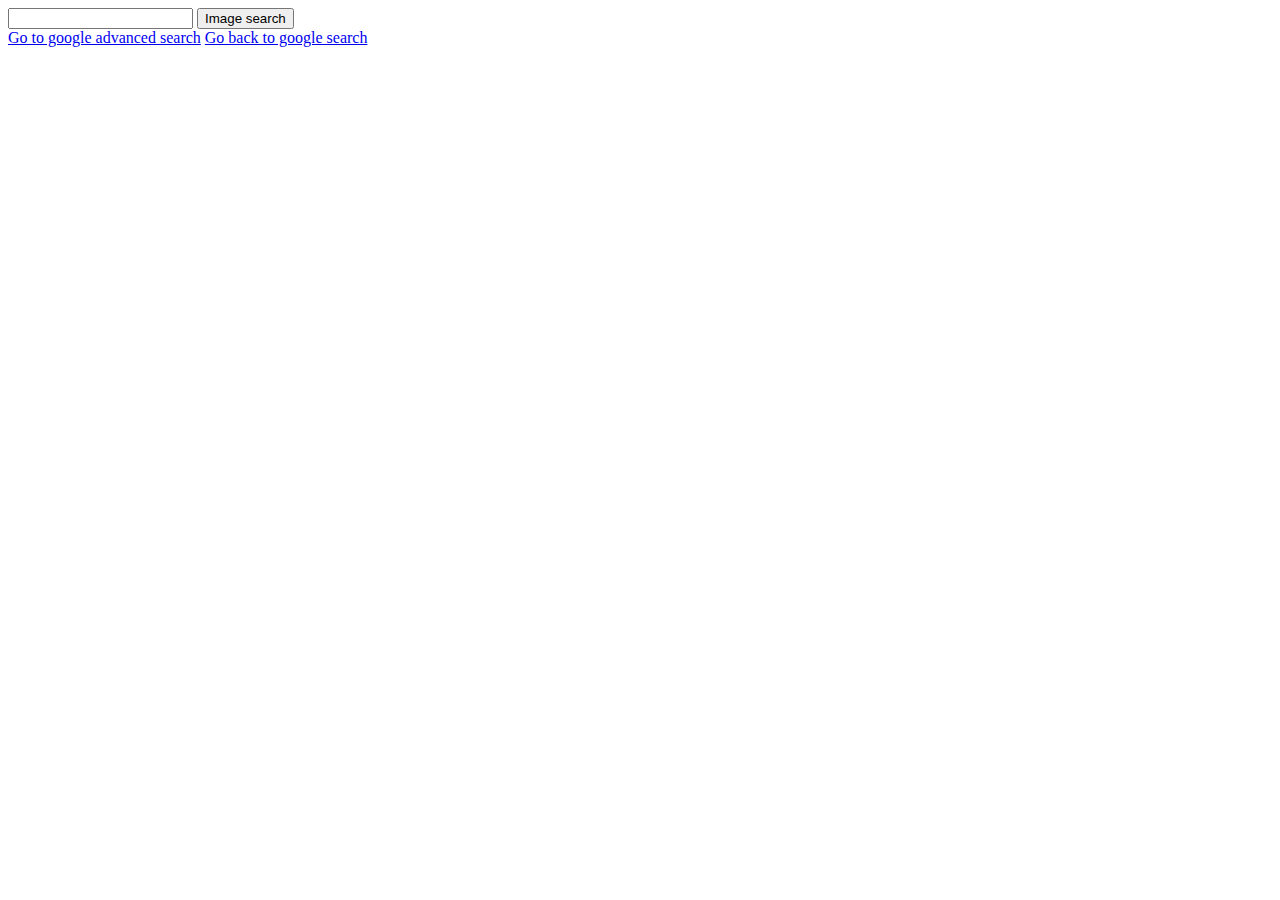
==== google-image-search.html @ 32fe25c2 "nothing to say" ====
<!DOCTYPE html>
<html lang="en">
<head>
    <meta charset="UTF-8">
    <meta name="viewport" content="width=device-width, initial-scale=1.0">
    <title>search</title>
    <link rel="stylesheet" href="C:\Users\DELL\vs-code\cs50_project0\firstproject\style.css">
</head>
<body id="image-search">
    <form action="http://images.google.com/images" method="GET" name="f" role="search">
        <input type="text" name="q">
        <input type="submit" value="Image search">
    </form>
    <a href="C:\Users\DELL\vs-code\cs50_project0\cs50_project0\google_advanced_search.html">Go to google advanced search</a>
    <a href="C:\Users\DELL\vs-code\cs50_project0\cs50_project0\index.html">Go back to google search</a>
</body>
</html>
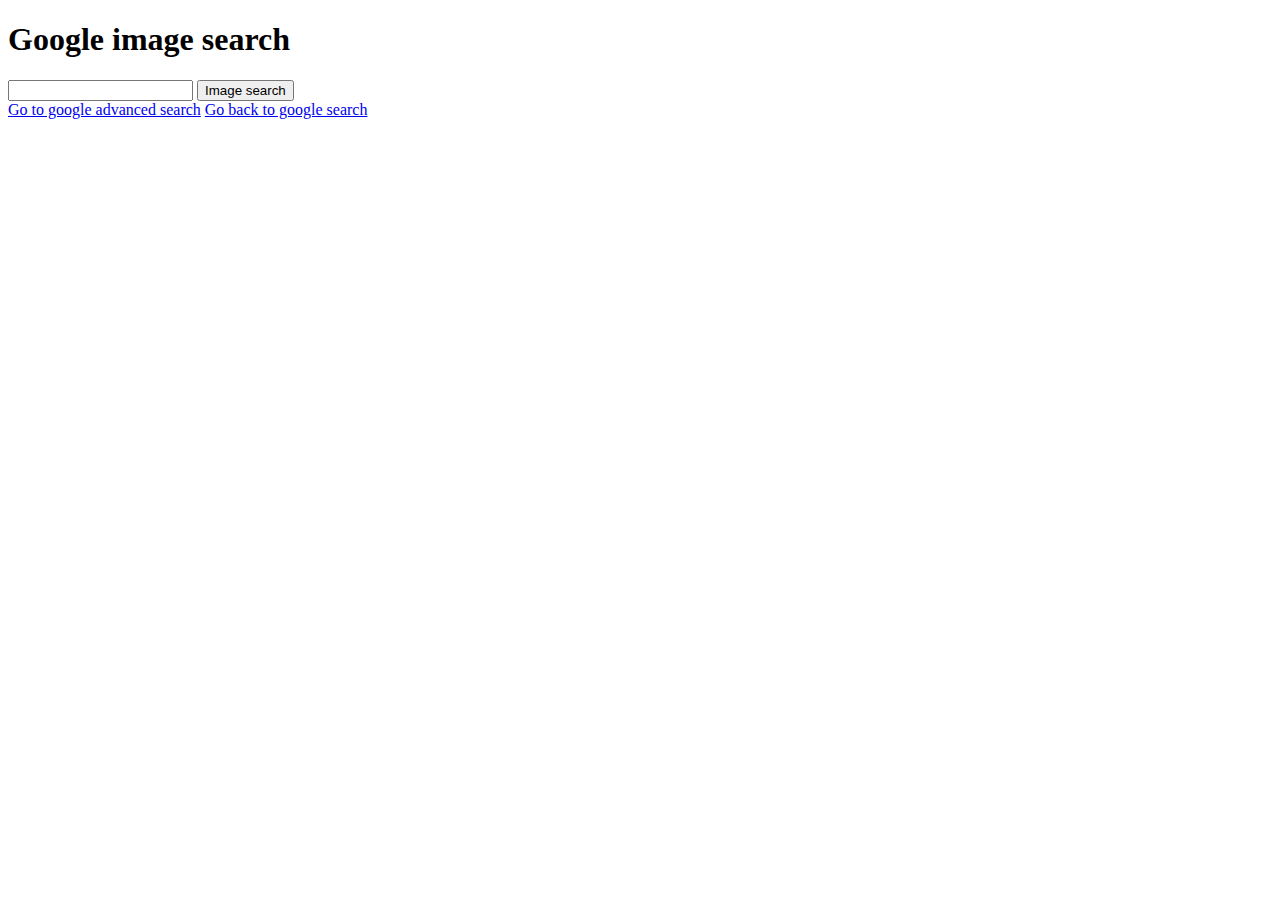
==== commit 4921a7e4: "last commit in 11:43" ====
--- a/google-image-search.html
+++ b/google-image-search.html
@@ -7,11 +7,12 @@
     <link rel="stylesheet" href="C:\Users\DELL\vs-code\cs50_project0\firstproject\style.css">
 </head>
 <body id="image-search">
+    <h1>Google image search</h1>
     <form action="http://images.google.com/images" method="GET" name="f" role="search">
         <input type="text" name="q">
         <input type="submit" value="Image search">
     </form>
-    <a href="C:\Users\DELL\vs-code\cs50_project0\cs50_project0\google_advanced_search.html">Go to google advanced search</a>
-    <a href="C:\Users\DELL\vs-code\cs50_project0\cs50_project0\index.html">Go back to google search</a>
+    <a href="C:\Users\DELL\vs-code\cs50_project0\firstproject\google_advanced_search.html">Go to google advanced search</a>
+    <a href="C:\Users\DELL\vs-code\cs50_project0\firstproject\index.html">Go back to google search</a>
 </body>
 </html>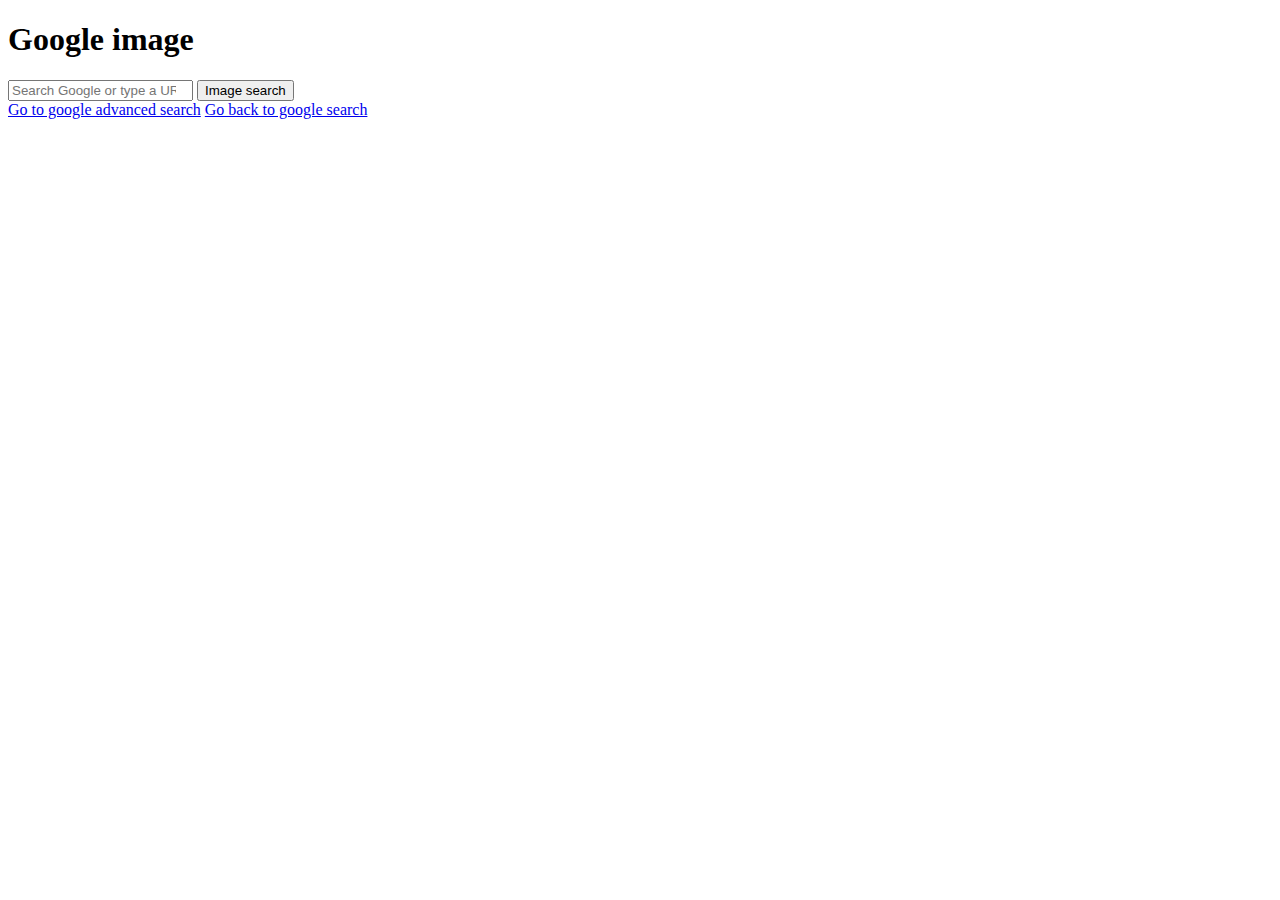
==== commit 03bfa936: "without link style" ====
--- a/google-image-search.html
+++ b/google-image-search.html
@@ -7,10 +7,11 @@
     <link rel="stylesheet" href="C:\Users\DELL\vs-code\cs50_project0\firstproject\style.css">
 </head>
 <body id="image-search">
-    <h1>Google image search</h1>
-    <form action="http://images.google.com/images" method="GET" name="f" role="search">
-        <input type="text" name="q">
-        <input type="submit" value="Image search">
+    <h1 id="google_image">Google image</h1>
+
+    <form action="http://images.google.com/images" method="GET" name="f" role="search" id="searchandimage">
+        <input type="search" name="q" placeholder="Search Google or type a URL" class="searchbox">
+        <button type="submit" class="searchbutton">Image search</button>
     </form>
     <a href="C:\Users\DELL\vs-code\cs50_project0\firstproject\google_advanced_search.html">Go to google advanced search</a>
     <a href="C:\Users\DELL\vs-code\cs50_project0\firstproject\index.html">Go back to google search</a>
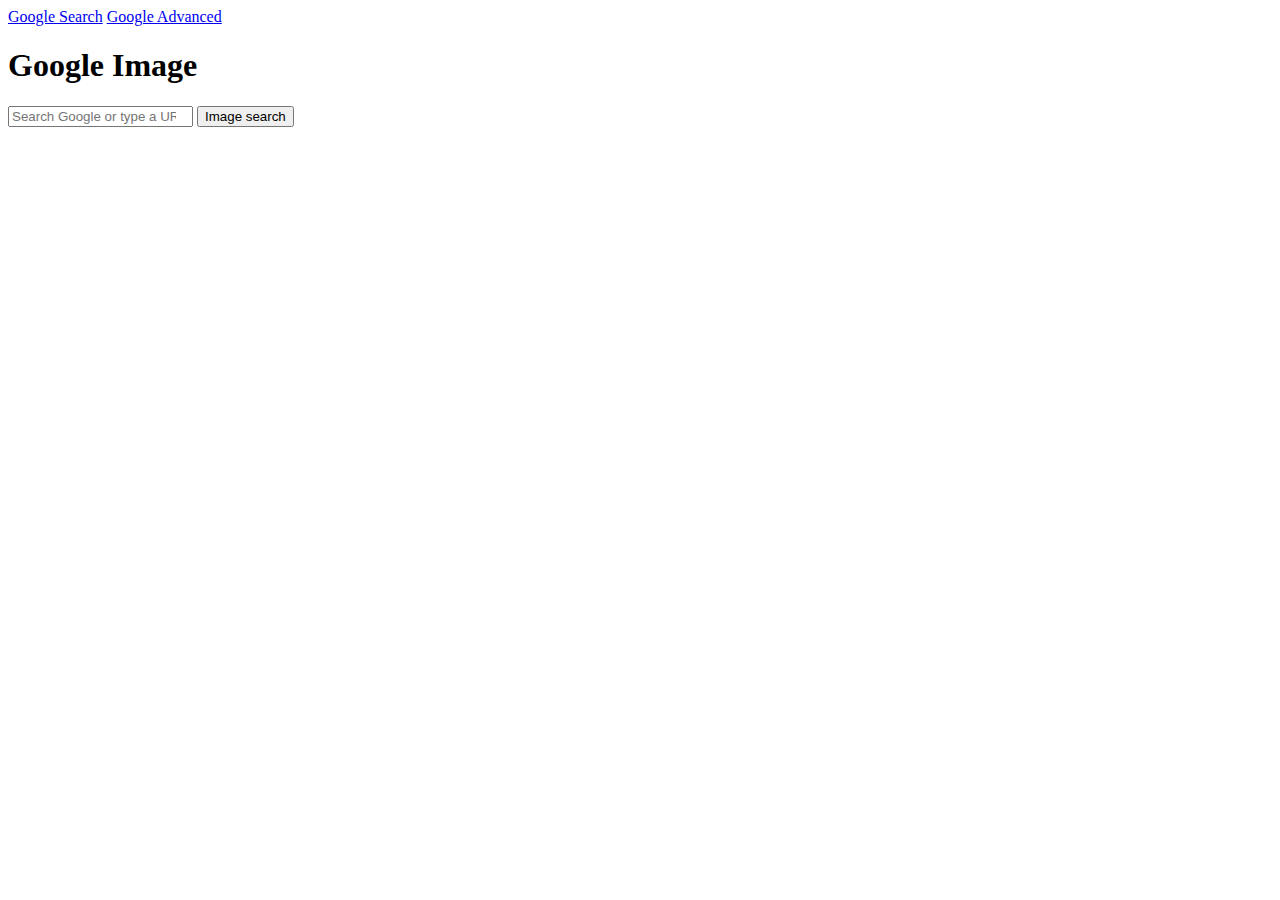
==== commit c5283f39: "project completed" ====
--- a/google-image-search.html
+++ b/google-image-search.html
@@ -7,13 +7,16 @@
     <link rel="stylesheet" href="C:\Users\DELL\vs-code\cs50_project0\firstproject\style.css">
 </head>
 <body id="image-search">
-    <h1 id="google_image">Google image</h1>
+    <nav class="navbar">
+        <a href="C:\Users\DELL\vs-code\cs50_project0\firstproject\index.html">Google Search</a>
+        <a href="C:\Users\DELL\vs-code\cs50_project0\firstproject\google_advanced_search.html">Google Advanced</a>
+    </nav>
+    <h1 id="google_image">Google Image</h1>
 
     <form action="http://images.google.com/images" method="GET" name="f" role="search" id="searchandimage">
         <input type="search" name="q" placeholder="Search Google or type a URL" class="searchbox">
         <button type="submit" class="searchbutton">Image search</button>
     </form>
-    <a href="C:\Users\DELL\vs-code\cs50_project0\firstproject\google_advanced_search.html">Go to google advanced search</a>
-    <a href="C:\Users\DELL\vs-code\cs50_project0\firstproject\index.html">Go back to google search</a>
+    
 </body>
 </html>